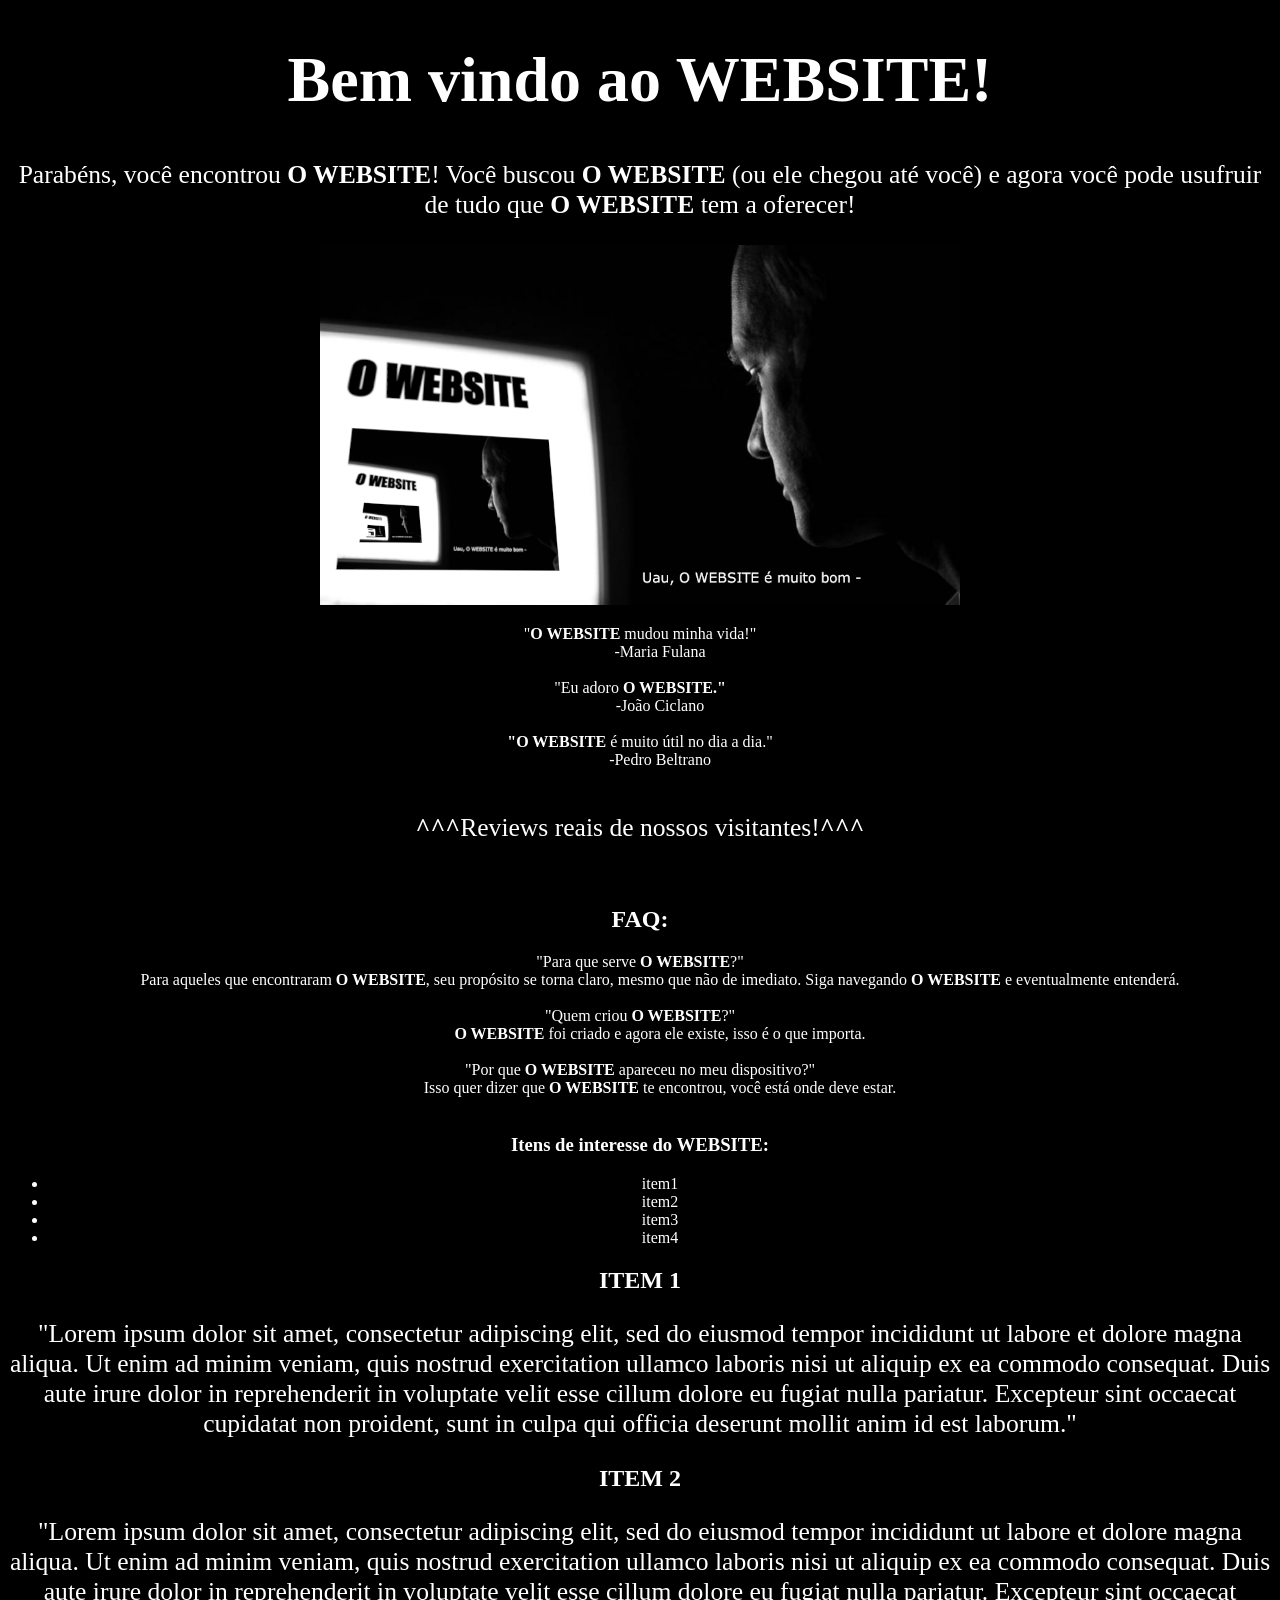
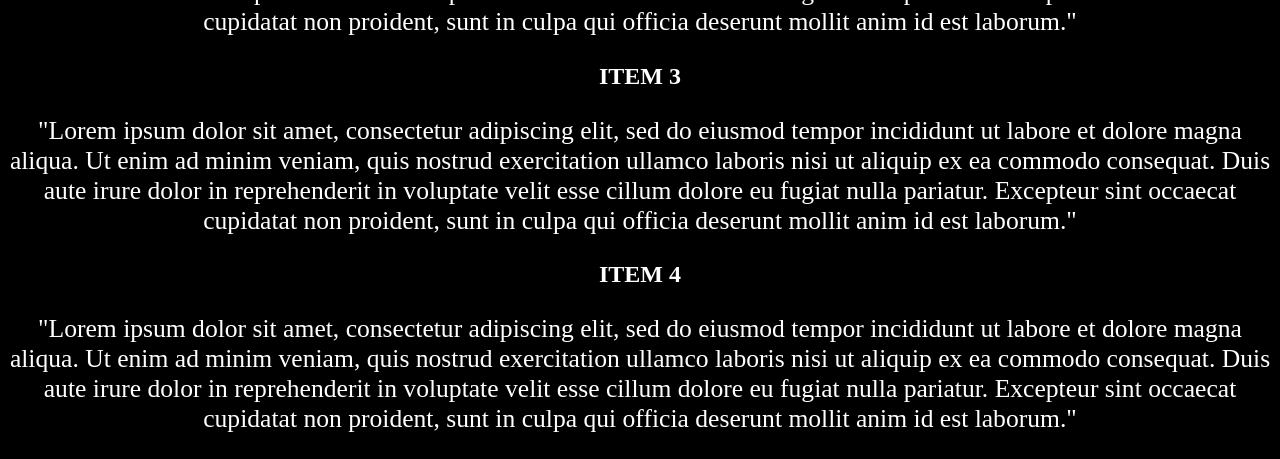
==== index.html @ c84f3d1d "Dale" ====
<!DOCTYPE html>
<html>

<head>
	<link rel="stylesheet" href="Estilo/style.css">
</head>
<meta charset="UTF-8">
<title>O WEBSITE</title>

<body>
	<h1>Bem vindo ao <span class="nome">WEBSITE!</span></h1>

	<p>Parabéns, você encontrou <span class="nome">O WEBSITE</span>! Você buscou
		<span class="nome">O WEBSITE</span> (ou ele chegou até você) e agora você pode usufruir de tudo que
		<span class="nome">O WEBSITE</span> tem a oferecer!
	</p>

	<img src="Estilo/Imagens/O WEBSITE.png">

	<dl>
		<dt>"<b><span class="nome">O WEBSITE</span></b> mudou minha vida!"</dt>
		<dd>-Maria Fulana</dd><br>

		<dt>"Eu adoro <b><span class="nome">O WEBSITE</span>."</b></dt>
		<dd>-João Ciclano</dd><br>

		<dt><b>"<span class="nome">O WEBSITE</span></b> é muito útil no dia a dia."</dt>
		<dd>-Pedro Beltrano</dd><br>
	</dl>

	<p><b>^^^</b>Reviews reais de nossos visitantes!<b>^^^</b></p><br>


	<h2>FAQ:</h2>
	<dl>
		<dt>
			"Para que serve <b><span class="nome">O WEBSITE</span></b>?"
		<dd>Para aqueles que encontraram <b><span class="nome">O WEBSITE</span></b>, seu propósito se torna claro, mesmo
			que não de
			imediato. Siga navegando <b><span class="nome">O WEBSITE</span></b> e eventualmente entenderá.</dd>
		</dt><br>
		<dt>
			"Quem criou <b><span class="nome">O WEBSITE</span></b>?"
		<dd><b><span class="nome">O WEBSITE</span></b> foi criado e agora ele existe, isso é o que importa.</dd>
		</dt><br>
		<dt>
			"Por que <b><span class="nome">O WEBSITE</span></b> apareceu no meu dispositivo?"
		<dd>Isso quer dizer que <b><span class="nome">O WEBSITE</span></b> te encontrou, você está onde deve estar.</dd>
		</dt><br>
	</dl>

	<h3>Itens de interesse do <span class="nome">WEBSITE</span>:</h3>
	<ul>
		<li>item1</li>
		<li>item2</li>
		<li>item3</li>
		<li>item4</li>
	</ul>


	<h2>ITEM 1</h2>
	<p>"Lorem ipsum dolor sit amet, consectetur adipiscing elit, sed do eiusmod tempor incididunt ut labore
		et dolore magna aliqua. Ut enim ad minim veniam, quis nostrud exercitation ullamco laboris nisi ut
		aliquip ex ea commodo consequat. Duis aute irure dolor in reprehenderit in voluptate velit esse
		cillum dolore eu fugiat nulla pariatur. Excepteur sint occaecat cupidatat non proident, sunt in
		culpa qui officia deserunt mollit anim id est laborum."</p>


	<h2>ITEM 2</h2>
	<p>"Lorem ipsum dolor sit amet, consectetur adipiscing elit, sed do eiusmod tempor incididunt ut labore
		et dolore magna aliqua. Ut enim ad minim veniam, quis nostrud exercitation ullamco laboris nisi ut
		aliquip ex ea commodo consequat. Duis aute irure dolor in reprehenderit in voluptate velit esse
		cillum dolore eu fugiat nulla pariatur. Excepteur sint occaecat cupidatat non proident, sunt in
		culpa qui officia deserunt mollit anim id est laborum."</p>


	<h2>ITEM 3</h2>
	<p>"Lorem ipsum dolor sit amet, consectetur adipiscing elit, sed do eiusmod tempor incididunt ut labore
		et dolore magna aliqua. Ut enim ad minim veniam, quis nostrud exercitation ullamco laboris nisi ut
		aliquip ex ea commodo consequat. Duis aute irure dolor in reprehenderit in voluptate velit esse
		cillum dolore eu fugiat nulla pariatur. Excepteur sint occaecat cupidatat non proident, sunt in
		culpa qui officia deserunt mollit anim id est laborum."</p>


	<h2>ITEM 4</h2>
	<p>"Lorem ipsum dolor sit amet, consectetur adipiscing elit, sed do eiusmod tempor incididunt ut labore
		et dolore magna aliqua. Ut enim ad minim veniam, quis nostrud exercitation ullamco laboris nisi ut
		aliquip ex ea commodo consequat. Duis aute irure dolor in reprehenderit in voluptate velit esse
		cillum dolore eu fugiat nulla pariatur. Excepteur sint occaecat cupidatat non proident, sunt in
		culpa qui officia deserunt mollit anim id est laborum."</p>








</body>

</html>
---- Estilo/style.css ----
.nome {
    font-weight: bold;
    animation: color-change 2s infinite;
}

h1 {
    font-size: clamp(1.8rem, 5vw, 5rem);
}

p {
    font-size: clamp(0.8rem, 2vw, 2rem);
}

body {
    background-color: black;
    color: white;
    text-align: center;
}

img {
    width: 50vw;
    max-width: 100%;
    height: auto;
    aspect-ratio: 16 / 9;
    object-fit: cover;
}

list {
    font-size: clamp(0.8rem, 1vw, 2rem);
    text-align: center;
}


@keyframes color-change {
    0% {
        color: white;
    }

    50% {
        color: red;
    }

    100% {
        color: white;
    }
}
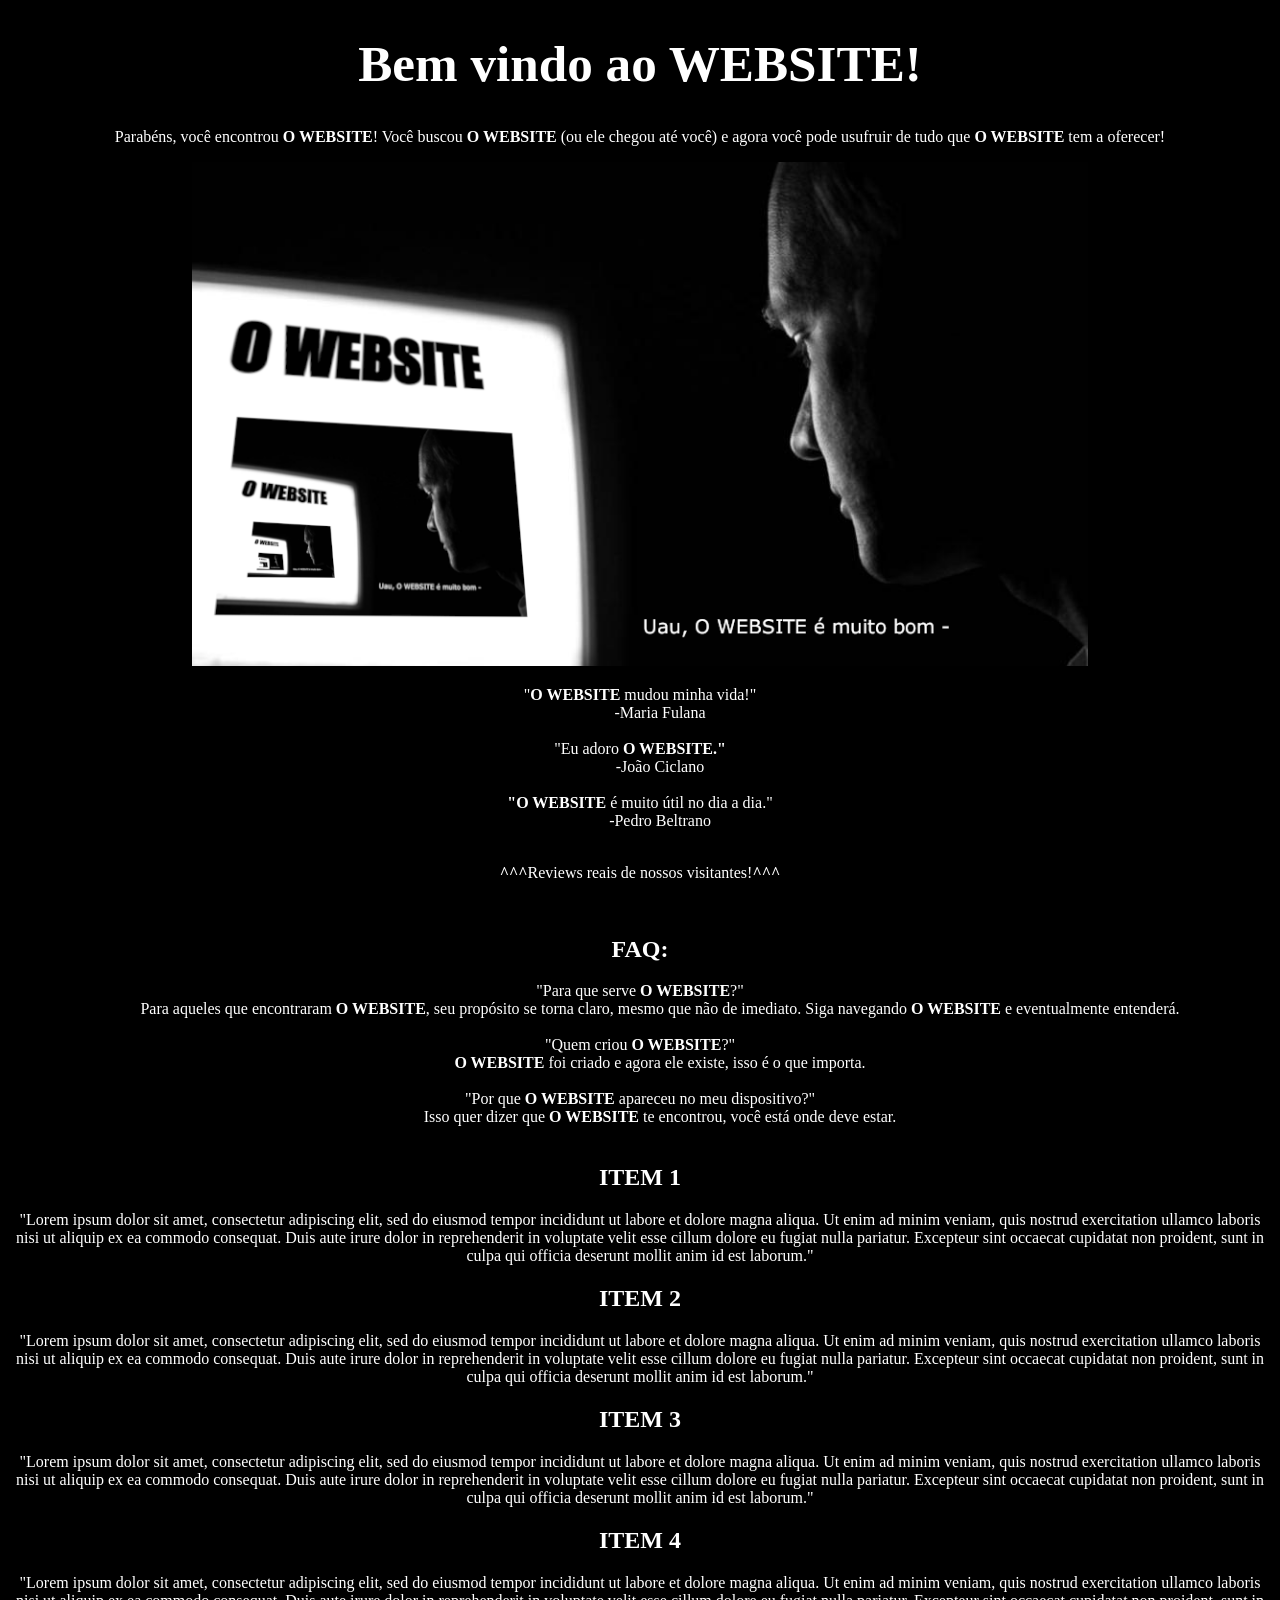
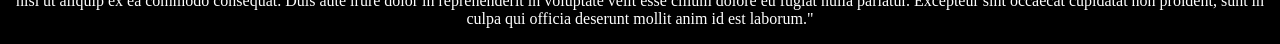
==== commit 40493191: "dale5" ====
--- a/index.html
+++ b/index.html
@@ -49,14 +49,6 @@
 		</dt><br>
 	</dl>
 
-	<h3>Itens de interesse do <span class="nome">WEBSITE</span>:</h3>
-	<ul>
-		<li>item1</li>
-		<li>item2</li>
-		<li>item3</li>
-		<li>item4</li>
-	</ul>
-
 
 	<h2>ITEM 1</h2>
 	<p>"Lorem ipsum dolor sit amet, consectetur adipiscing elit, sed do eiusmod tempor incididunt ut labore
--- a/Estilo/style.css
+++ b/Estilo/style.css
@@ -4,11 +4,11 @@
 }
 
 h1 {
-    font-size: clamp(1.8rem, 5vw, 5rem);
+    font-size: clamp(28px, 4vw, 56px);
 }
 
 p {
-    font-size: clamp(0.8rem, 2vw, 2rem);
+    font-size: clamp(16px, 1.2vw, 18px);
 }
 
 body {
@@ -18,16 +18,17 @@
 }
 
 img {
-    width: 50vw;
+    width: clamp(800px, 70vw, 1200px);
     max-width: 100%;
     height: auto;
     aspect-ratio: 16 / 9;
     object-fit: cover;
 }
 
-list {
+ul {
     font-size: clamp(0.8rem, 1vw, 2rem);
     text-align: center;
+    list-style-position: inside;
 }
 
 
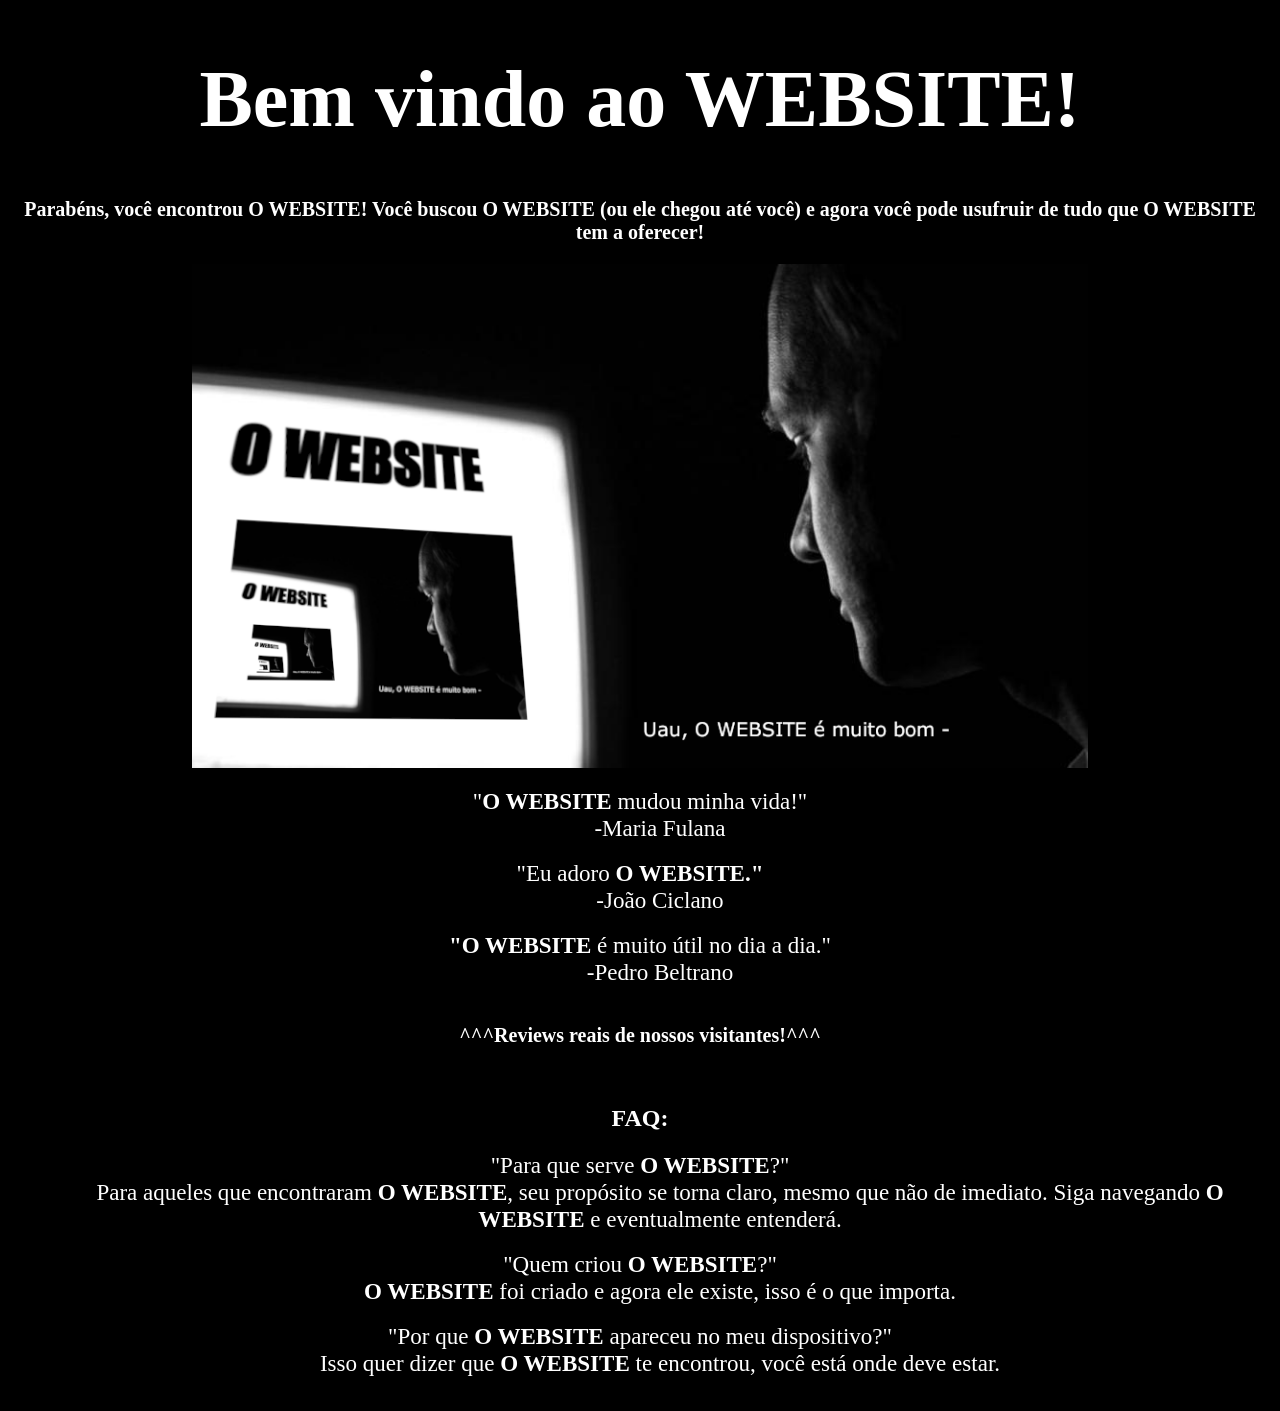
==== commit 9ad40e26: "dale6" ====
--- a/index.html
+++ b/index.html
@@ -10,10 +10,10 @@
 <body>
 	<h1>Bem vindo ao <span class="nome">WEBSITE!</span></h1>
 
-	<p>Parabéns, você encontrou <span class="nome">O WEBSITE</span>! Você buscou
+	<h3>Parabéns, você encontrou <span class="nome">O WEBSITE</span>! Você buscou
 		<span class="nome">O WEBSITE</span> (ou ele chegou até você) e agora você pode usufruir de tudo que
 		<span class="nome">O WEBSITE</span> tem a oferecer!
-	</p>
+	</h3>
 
 	<img src="Estilo/Imagens/O WEBSITE.png">
 
@@ -28,7 +28,7 @@
 		<dd>-Pedro Beltrano</dd><br>
 	</dl>
 
-	<p><b>^^^</b>Reviews reais de nossos visitantes!<b>^^^</b></p><br>
+	<h3><b>^^^</b>Reviews reais de nossos visitantes!<b>^^^</b></h3><br>
 
 
 	<h2>FAQ:</h2>
@@ -50,38 +50,6 @@
 	</dl>
 
 
-	<h2>ITEM 1</h2>
-	<p>"Lorem ipsum dolor sit amet, consectetur adipiscing elit, sed do eiusmod tempor incididunt ut labore
-		et dolore magna aliqua. Ut enim ad minim veniam, quis nostrud exercitation ullamco laboris nisi ut
-		aliquip ex ea commodo consequat. Duis aute irure dolor in reprehenderit in voluptate velit esse
-		cillum dolore eu fugiat nulla pariatur. Excepteur sint occaecat cupidatat non proident, sunt in
-		culpa qui officia deserunt mollit anim id est laborum."</p>
-
-
-	<h2>ITEM 2</h2>
-	<p>"Lorem ipsum dolor sit amet, consectetur adipiscing elit, sed do eiusmod tempor incididunt ut labore
-		et dolore magna aliqua. Ut enim ad minim veniam, quis nostrud exercitation ullamco laboris nisi ut
-		aliquip ex ea commodo consequat. Duis aute irure dolor in reprehenderit in voluptate velit esse
-		cillum dolore eu fugiat nulla pariatur. Excepteur sint occaecat cupidatat non proident, sunt in
-		culpa qui officia deserunt mollit anim id est laborum."</p>
-
-
-	<h2>ITEM 3</h2>
-	<p>"Lorem ipsum dolor sit amet, consectetur adipiscing elit, sed do eiusmod tempor incididunt ut labore
-		et dolore magna aliqua. Ut enim ad minim veniam, quis nostrud exercitation ullamco laboris nisi ut
-		aliquip ex ea commodo consequat. Duis aute irure dolor in reprehenderit in voluptate velit esse
-		cillum dolore eu fugiat nulla pariatur. Excepteur sint occaecat cupidatat non proident, sunt in
-		culpa qui officia deserunt mollit anim id est laborum."</p>
-
-
-	<h2>ITEM 4</h2>
-	<p>"Lorem ipsum dolor sit amet, consectetur adipiscing elit, sed do eiusmod tempor incididunt ut labore
-		et dolore magna aliqua. Ut enim ad minim veniam, quis nostrud exercitation ullamco laboris nisi ut
-		aliquip ex ea commodo consequat. Duis aute irure dolor in reprehenderit in voluptate velit esse
-		cillum dolore eu fugiat nulla pariatur. Excepteur sint occaecat cupidatat non proident, sunt in
-		culpa qui officia deserunt mollit anim id est laborum."</p>
-
-
 
 
 
--- a/Estilo/style.css
+++ b/Estilo/style.css
@@ -4,11 +4,15 @@
 }
 
 h1 {
-    font-size: clamp(28px, 4vw, 56px);
+    font-size: clamp(80px, 1vw, 120px);
 }
 
 p {
-    font-size: clamp(16px, 1.2vw, 18px);
+    font-size: clamp(20px, 5vw, 25px);
+}
+
+h3 {
+    font-size: clamp(20px, 1.2vw, 25px);
 }
 
 body {
@@ -25,8 +29,9 @@
     object-fit: cover;
 }
 
-ul {
-    font-size: clamp(0.8rem, 1vw, 2rem);
+dt,
+dd {
+    font-size: clamp(20px, 1.8vw, 25px);
     text-align: center;
     list-style-position: inside;
 }
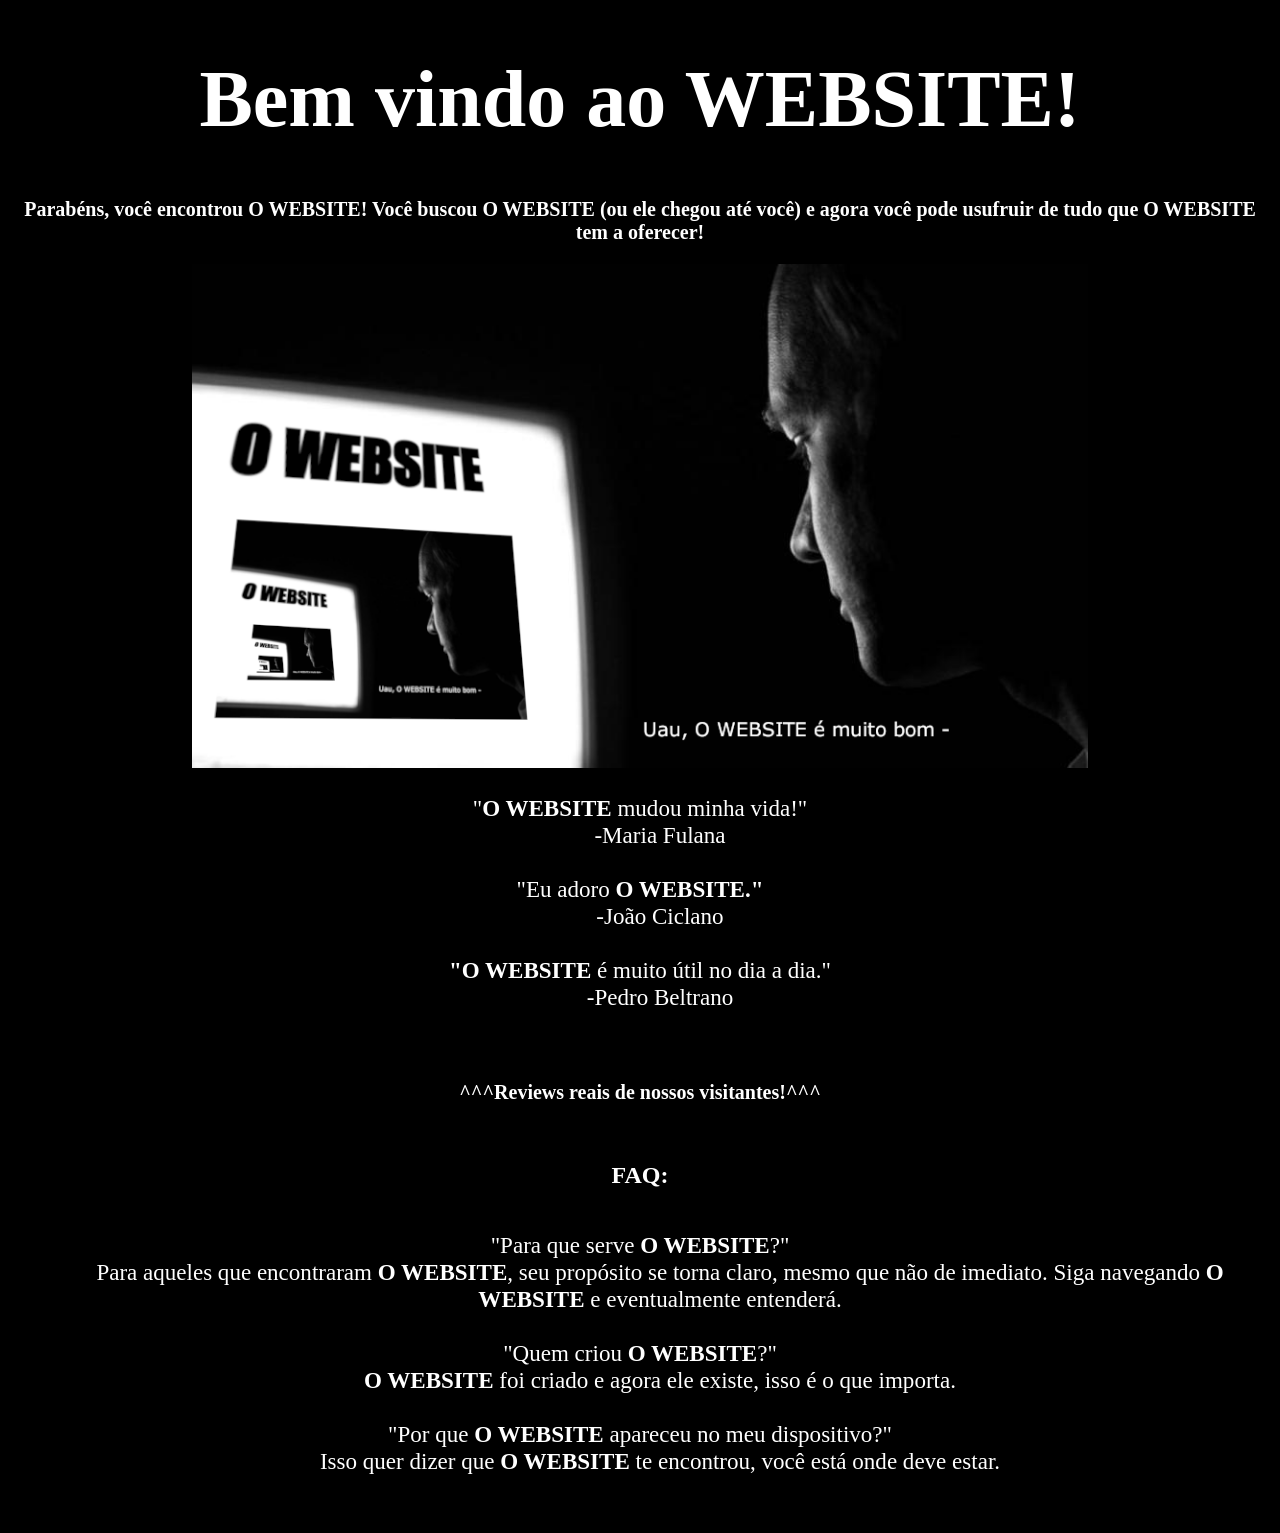
==== commit fe0ee532: "dale8" ====
--- a/index.html
+++ b/index.html
@@ -2,7 +2,7 @@
 <html>
 
 <head>
-	<link rel="stylesheet" href="Estilo/style.css">
+	<link rel="stylesheet" href="css/style.css">
 </head>
 <meta charset="UTF-8">
 <title>O WEBSITE</title>
@@ -15,8 +15,9 @@
 		<span class="nome">O WEBSITE</span> tem a oferecer!
 	</h3>
 
-	<img src="Estilo/Imagens/O WEBSITE.png">
+	<img src="css/img/O WEBSITE.png">
 
+	<div class="centro">
 	<dl>
 		<dt>"<b><span class="nome">O WEBSITE</span></b> mudou minha vida!"</dt>
 		<dd>-Maria Fulana</dd><br>
@@ -27,11 +28,13 @@
 		<dt><b>"<span class="nome">O WEBSITE</span></b> é muito útil no dia a dia."</dt>
 		<dd>-Pedro Beltrano</dd><br>
 	</dl>
+	</div>
 
 	<h3><b>^^^</b>Reviews reais de nossos visitantes!<b>^^^</b></h3><br>
 
 
 	<h2>FAQ:</h2>
+	<div class="centro">
 	<dl>
 		<dt>
 			"Para que serve <b><span class="nome">O WEBSITE</span></b>?"
@@ -48,7 +51,7 @@
 		<dd>Isso quer dizer que <b><span class="nome">O WEBSITE</span></b> te encontrou, você está onde deve estar.</dd>
 		</dt><br>
 	</dl>
-
+	</div>
 
 
 
--- a/css/style.css
+++ b/css/style.css
@@ -0,0 +1,55 @@
+.nome {
+    font-weight: bold;
+    animation: color-change 2s infinite;
+}
+
+.centro{
+    display: flex;
+    justify-content: center;
+    align-items: center;
+    font-size: clamp(20px, 1.8vw, 25px);
+    list-style-position: inside;
+}
+
+
+h1 {
+    font-size: clamp(80px, 1vw, 120px);
+}
+
+p {
+    font-size: clamp(20px, 5vw, 25px);
+}
+
+h3 {
+    font-size: clamp(20px, 1.2vw, 25px);
+}
+
+body {
+    background-color: black;
+    color: white;
+    text-align: center;
+}
+
+img {
+    width: clamp(800px, 70vw, 1200px);
+    max-width: 100%;
+    height: auto;
+    aspect-ratio: 16 / 9;
+    object-fit: cover;
+}
+
+
+
+@keyframes color-change {
+    0% {
+        color: white;
+    }
+
+    50% {
+        color: red;
+    }
+
+    100% {
+        color: white;
+    }
+}
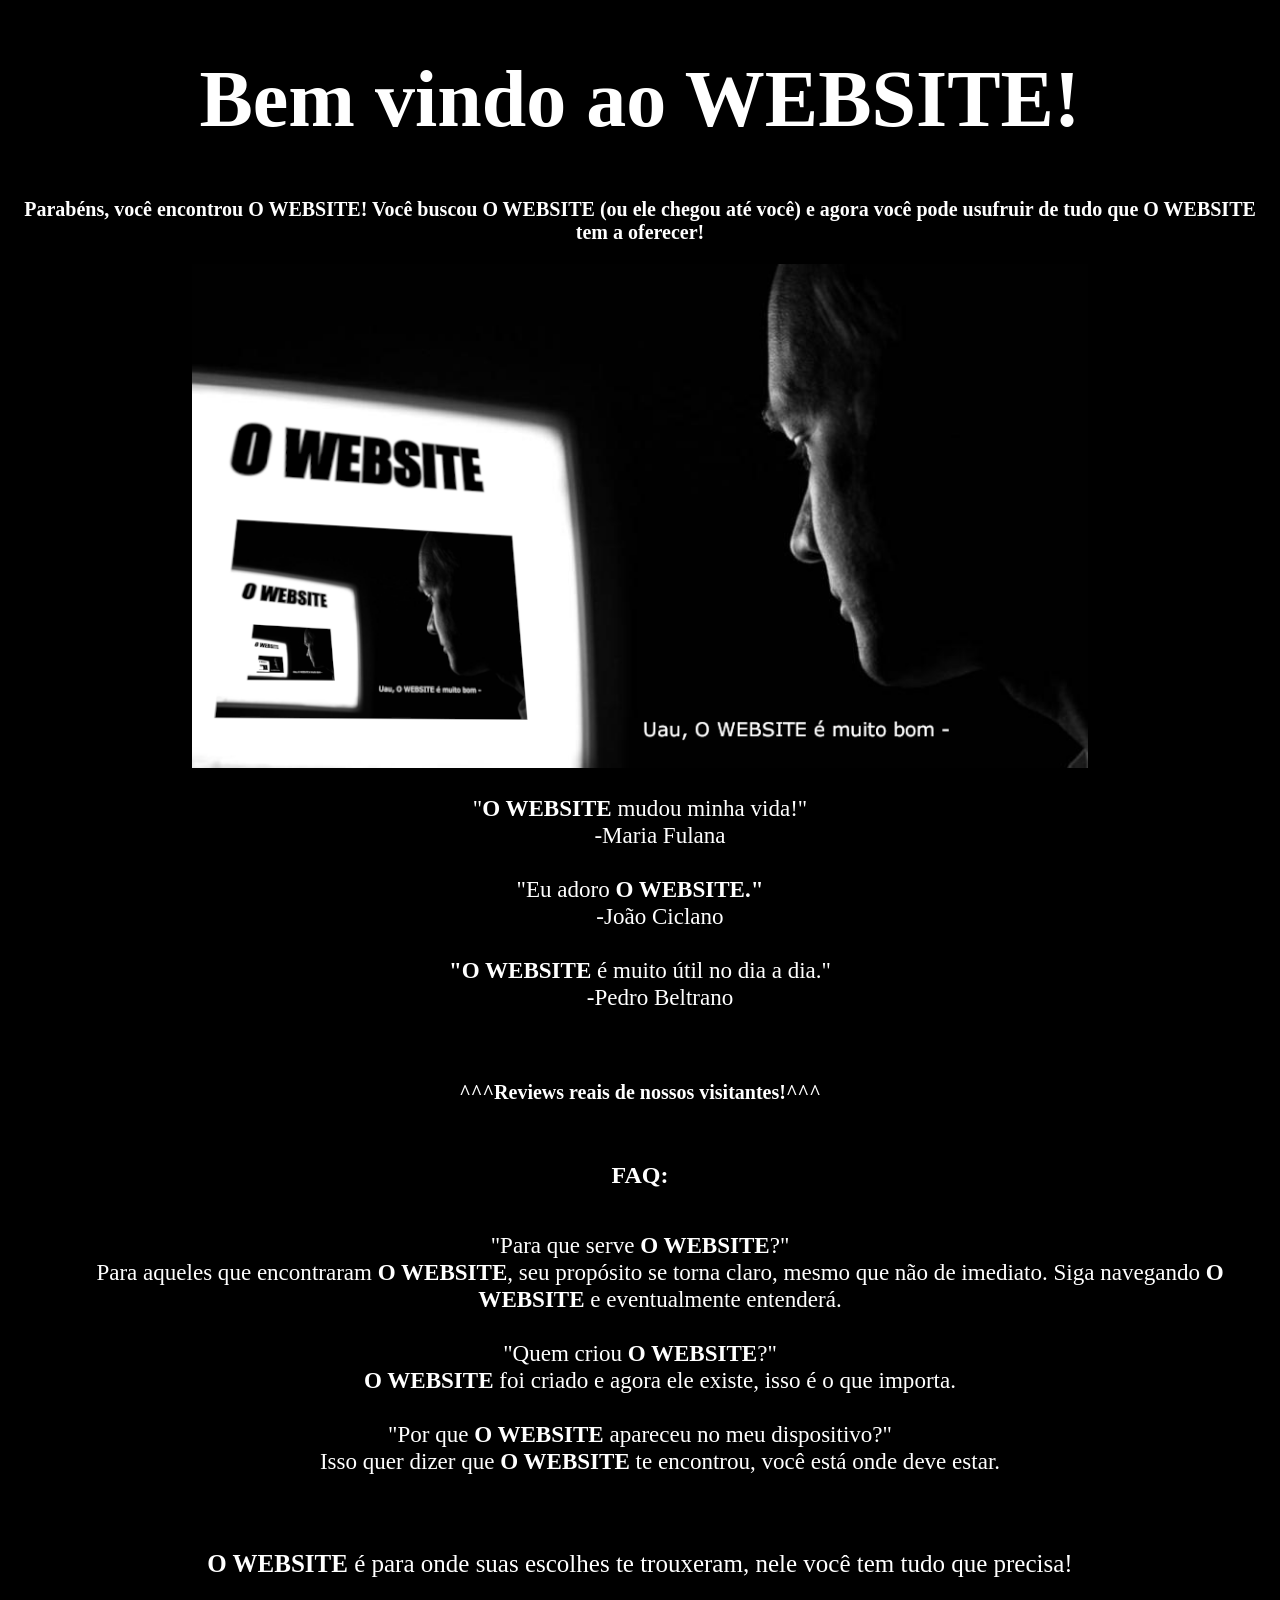
==== commit 80b23ffd: "dale 9" ====
--- a/index.html
+++ b/index.html
@@ -53,7 +53,17 @@
 	</dl>
 	</div>
 
+<div class="centro">
 
+<p><span class="nome">O WEBSITE</span> é para onde suas
+	 escolhes te trouxeram, nele você tem tudo que
+	 precisa!
+
+
+
+
+
+</div>
 
 
 
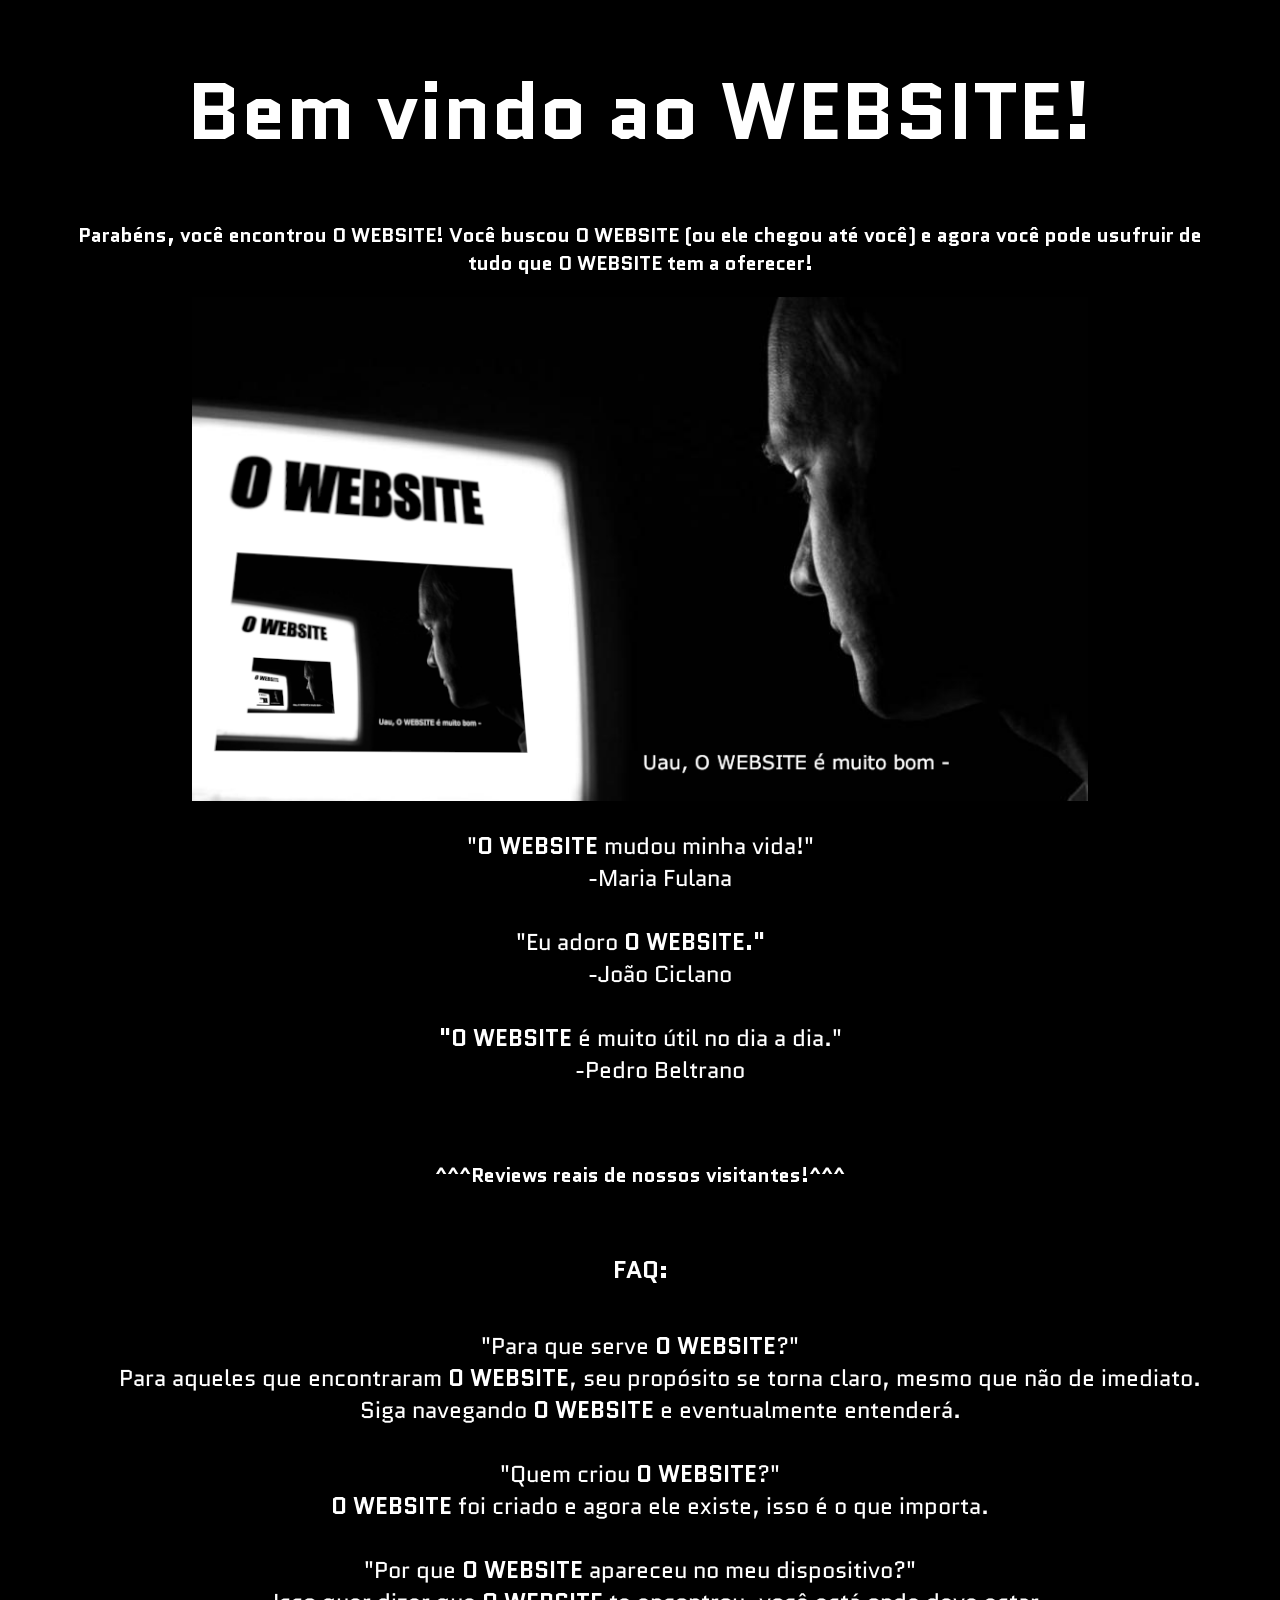
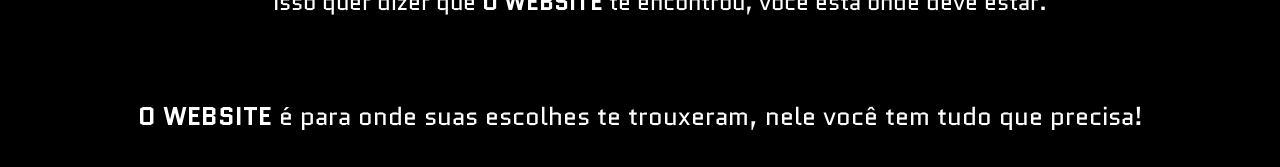
==== commit 8a1c0838: "dale10" ====
--- a/index.html
+++ b/index.html
@@ -3,6 +3,7 @@
 
 <head>
 	<link rel="stylesheet" href="css/style.css">
+	<link rel="stylesheet" href="https://fonts.googleapis.com/css2?family=Quantico">
 </head>
 <meta charset="UTF-8">
 <title>O WEBSITE</title>
--- a/css/style.css
+++ b/css/style.css
@@ -25,6 +25,9 @@
 }
 
 body {
+    font-family: Quantico;
+    padding-right: 5vw;
+    padding-left: 5vw;
     background-color: black;
     color: white;
     text-align: center;
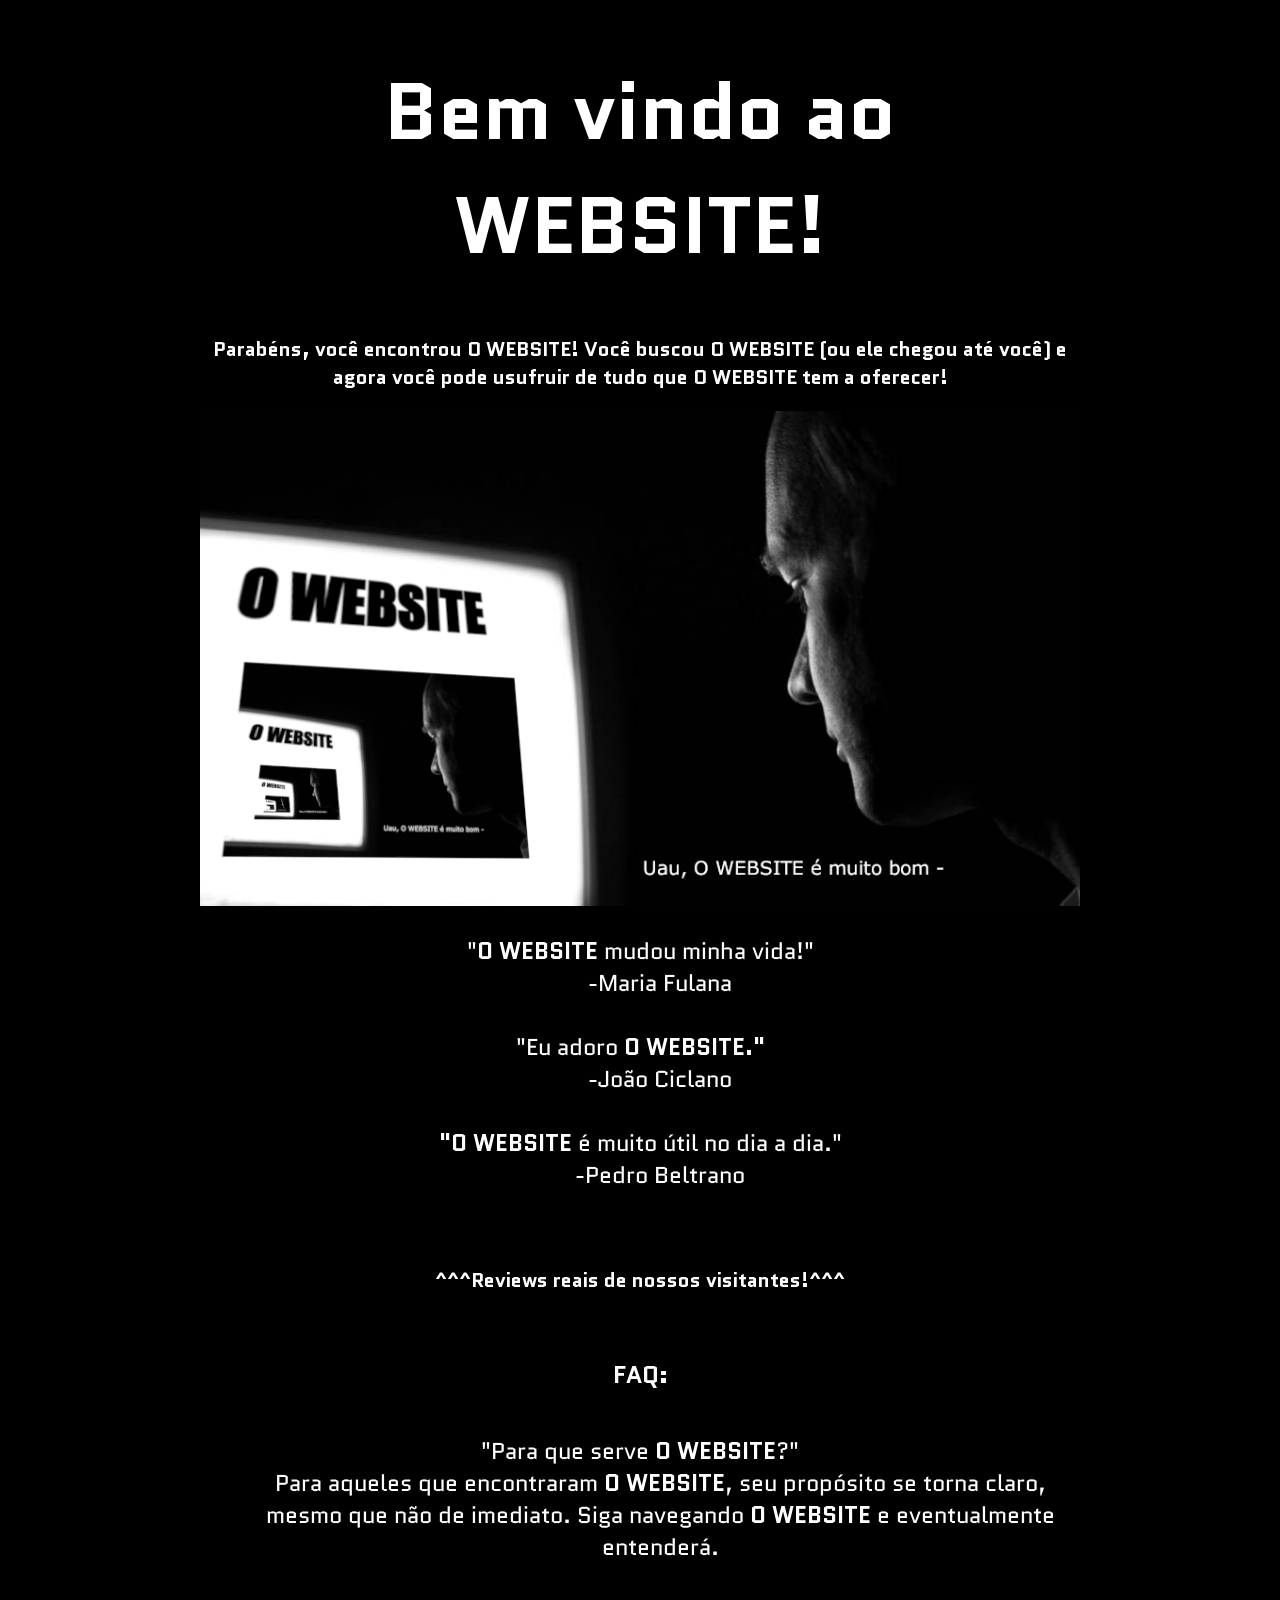
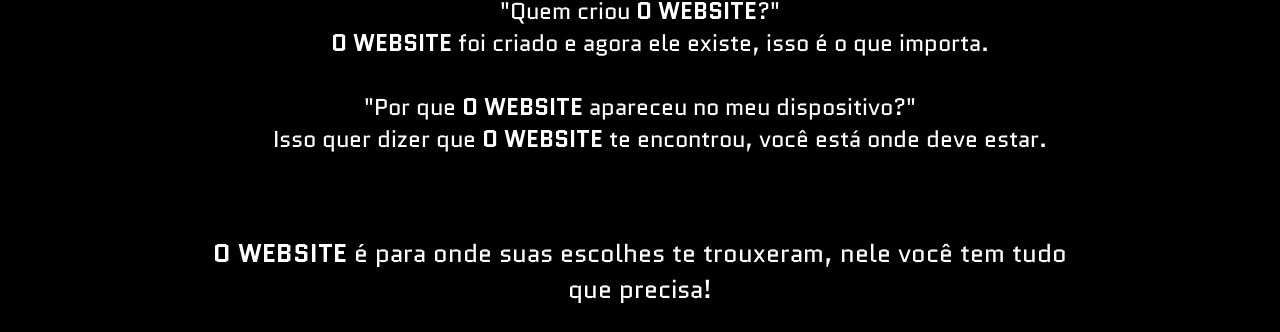
==== commit edfa3459: "dale11" ====
--- a/index.html
+++ b/index.html
@@ -54,7 +54,7 @@
 	</dl>
 	</div>
 
-<div class="centro">
+</div class="centro">
 
 <p><span class="nome">O WEBSITE</span> é para onde suas
 	 escolhes te trouxeram, nele você tem tudo que
--- a/css/style.css
+++ b/css/style.css
@@ -26,8 +26,8 @@
 
 body {
     font-family: Quantico;
-    padding-right: 5vw;
-    padding-left: 5vw;
+    padding-right: 15vw;
+    padding-left: 15vw;
     background-color: black;
     color: white;
     text-align: center;
